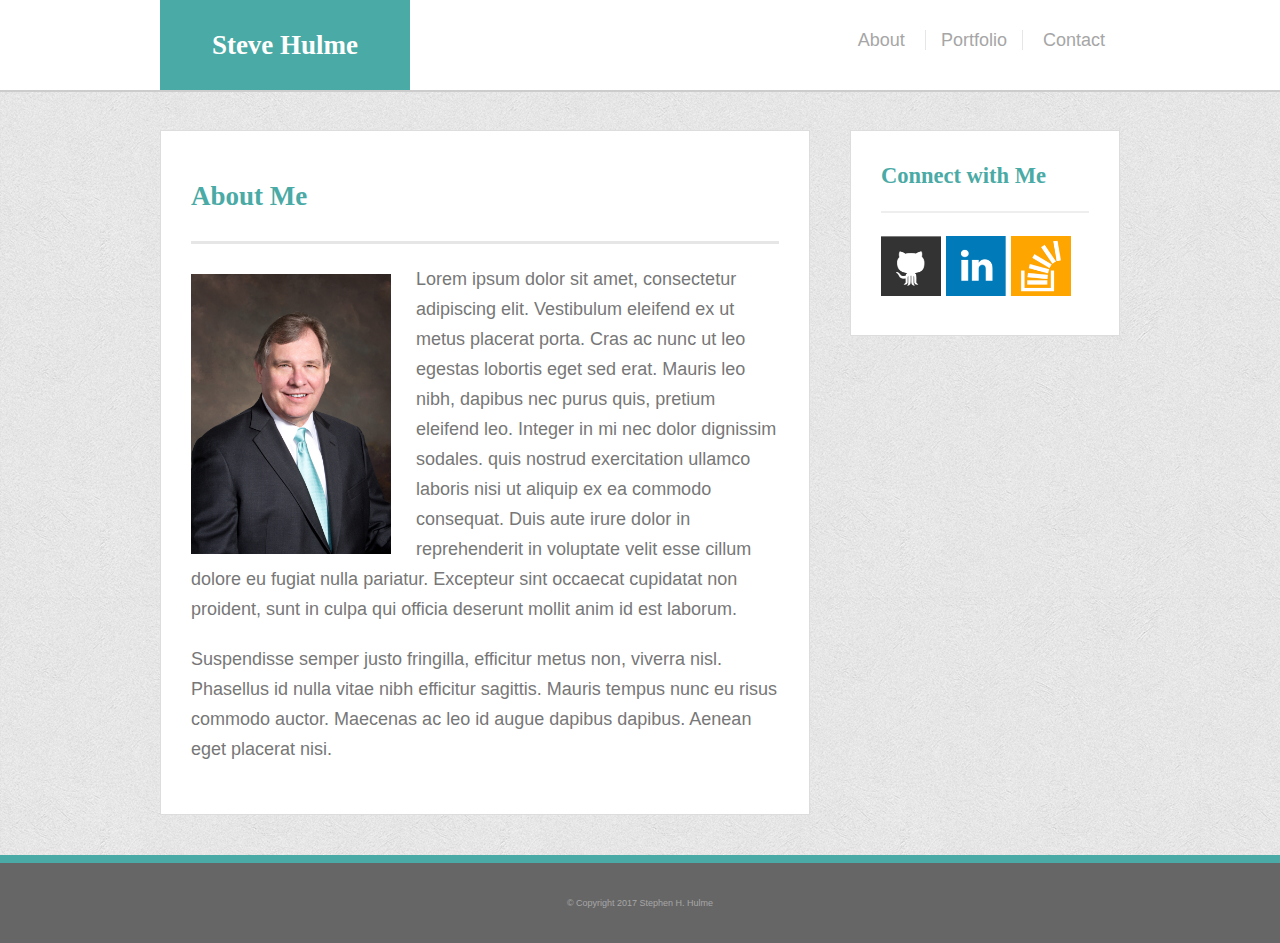
==== index.html @ 40370154 "Initial Commit 28 Sept" ====
<!DOCTYPE html>
<html lang="en-us">

<head>
  <meta charset="UTF-8">
  <title>Steve Hulme's Portfolio</title>
  <link rel="stylesheet" href="./assets/css/reset.css">
  <link rel="stylesheet" href="./assets/css/style.css"> 
</head>
<body>
	<!-- The page header, which will include my name and the top of page navigation menu -->
     <header id="header-section">
     	<div class="container">
	     	<a href="index.html" id="logo"><h2>Steve Hulme</h2></a>
	        <nav class="top-menu">
	          <a href="#about-me">About</a>
	          <a href="portfolio.html">Portfolio</a>
	          <a href="contact.html">Contact</a>
	        </nav>
        </div>
     </header>  
	
	<!-- This is the entire content area -->
	<div class="container" id="about-me">
			<div id="spacer-container">
				<!-- Main Content -->
				<div class="main-content-container">
					<h2>About Me</h2>
					<img id="hulme-picture" src="./assets/images/Hulme.jpg" alt="picture of steve hulme"> 
					 <p>
					     Lorem ipsum dolor sit amet, consectetur adipiscing elit. Vestibulum eleifend ex ut metus placerat porta. Cras ac nunc ut leo egestas lobortis eget sed erat. Mauris leo nibh, dapibus nec purus quis, pretium eleifend leo. Integer in mi nec dolor dignissim sodales. quis nostrud exercitation ullamco laboris nisi ut aliquip ex ea commodo consequat. Duis aute irure dolor in reprehenderit in voluptate velit esse cillum dolore eu fugiat nulla pariatur. Excepteur sint occaecat cupidatat non proident, sunt in culpa qui officia deserunt mollit anim id est laborum.
					 </p>
					 <p>

					     Suspendisse semper justo fringilla, efficitur metus non, viverra nisl. Phasellus id nulla vitae nibh efficitur sagittis. Mauris tempus nunc eu risus commodo auctor. Maecenas ac leo id augue dapibus dapibus. Aenean eget placerat nisi.
					</p>
				</div>
			<section class="sidebar">
	      		<div id="connect">
	       			<h2>Connect with Me</h2>
	
				    	    <a href="https://github.com/shulme801" target="_blank">
								<img src="./assets/images/github_square-114px.png" alt="github_img" class="social-image">
							</a>

							<a href="https://stackoverflow.com/users/7875249/stephen-hulme" target="_blank">
								<img src="./assets/images/linkedin_square_color-114px.png" alt="linkedin_img" class="social-image">
							</a>

							<a href="https://stackoverflow.com/users/7875249/stephen-hulme" target="_blank">
								<img src="./assets/images/stackoverflow-114px.png" alt="stack_overflow_image" class="social-image">
							</a>
				
	      		</div>
	    	</section>
		</div>
	</div>

				
	<!-- And now for the footer -->
	<footer>
		<div class="container">
			&copy; Copyright 2017 Stephen H. Hulme
		</div>
	</footer>
            
</body>
</html>
---- assets/css/style.css ----
/* Formatting for Elements*/

* {
  box-sizing: border-box;
}

body {
  font-family: Arial, "Helvetica Neue", Helvetica, sans-serif;
  font-size: 18px;
  line-height: 30px;
  color: #777777;
  background-image: url('../images/concrete_wall_3.png');
}

h1 h2 h3 {
	font-family: 'Georgia', Times, Times New Roman, serif;
  color: #4aaaa5;
  font-weight: 700;

}

/* The styling for the top-of-page nav bar */

nav {
  float: right;
  margin-top: 25px;
}

nav a {
  padding-left: 15px;
  padding-right: 15px;
  font-size: 1em;
  color: #a6a6a6;
  text-decoration: none;
  border: none;


}

nav a:nth-child(2) {
    border-left: 1px solid #e6e6e6;
    border-right: 1px solid #e6e6e6;
}

footer {
  clear: both;
  background-color: #666666; /*Revelation 13:18*/
  padding: 25px;
  border-top: 8px solid #4aaaa5;
  color: #a6a6a6;
  text-align: center;
  font-size: 0.5em;
  font-family: Arial, "Helvetica Neue", Helvetica, sans-serif;
}

/*-----------------------------------------------------------------*/

/*-----------------------------------------------------------------*/
/* CONTAINERS used on all pages */
/* Your basic container, which we'll use over and over*/

.container {
	max-width: 960px; /*max width will be 960px; if viewport is <960px, the container will shrink */
	width: 100%;
	margin: 0 auto;   /*keep elements inside horizontally centered*/
	clear: both;
}


/* Main Content Containers and other styles */
.main-content-container {
  float: left;
  width: 100%;
  max-width: 650px;
  padding: 20px 30px 30px 30px;
  margin: 0 0 40px;
  background: #ffffff;
  border: 1px solid #dddddd;
}

.main-content-container p {
  margin-bottom: 20px;
}

.main-content-container h2 {
  font-family: Georgia, Times, "Times New Roman", serif;
  font-size: 1.5em;
  font-weight: bold;
  line-height: 90px;
  color: #4aaaa5;
  border-bottom: 3px solid #e6e6e6;
  margin-bottom: 20px;
  margin-top: 0;
}

/* Sidebar container and related styles*/

.sidebar {
  float: right;
  width: 100%;
  max-width: 270px;
  padding: 30px;
  margin-bottom: 20px;
  background: #ffffff;
  border: 1px solid #dddddd;
}


.sidebar h2 {
  padding-bottom: 20px;
  margin-bottom: 15px;
  border-bottom: 2px solid #eeeeee;
  font-weight: bold;
  font-family: Georgia, Times, "Times New Roman", serif;
  font-size: 1.25em;
  color: #4aaaa5;
}

.sidebar a{
  text-decoration: none;
}

.social-image {
  width: 60px;
  height: 60px;
  margin-top: 8px;
  margin-right: 0px;
  margin-bottom: 0px;
  border: 0 none;
}

/* Since the Stack Overflow image is a "tad" bigger than the other two social images, this class is used to adjust its display */
.social-image2 {
  width: 50px;
  height: 54px;
  margin-bottom: 3px;
  border: 0 none;
}

/*---------------------------------------------------------------------*/
/*-----------------------------------------------------------------*/
/* Formatting of IDs */

/* IDs for specific units of formatting */
#header-section {
  position: fixed;
  width: 100%;
  overflow: auto;
  color: #ffffff;
  background: #ffffff;
  border-bottom: 2px solid #cccccc;
}

#logo {
  float: left;
  width: 250px;
  height: 90px;
  
  border-right: none;   
  text-align: center;
  text-decoration: none;
  background: #4aaaa5;
  margin-left: 0px;
}

#logo h2 {
  font-family: Georgia, Times, "Times New Roman", serif;
  font-size: 1.5em;
  font-weight: 700;
  line-height: 90px;
  color: #ffffff;
}

#spacer-container {
  padding-top: 130px;
}

#hulme-picture {
  float: left;
  width: 200px;
  height: auto;
  margin-top: 10px;
  margin-right: 25px;
}


/*---------------------------------------------------------------------*/
/* From the w3schools website*/
/*Style the submit button with a specific background color etc */
input[type=submit] {
    background-color: #4CAF50;
    color: white;
    padding: 12px 20px;
    border: none;
    border-radius: 4px;
    cursor: pointer;
}

/* From the w3schools website*/
/* When moving the mouse over the submit button, add a darker green color */
input[type=submit]:hover {
    background-color: #45a049;
}
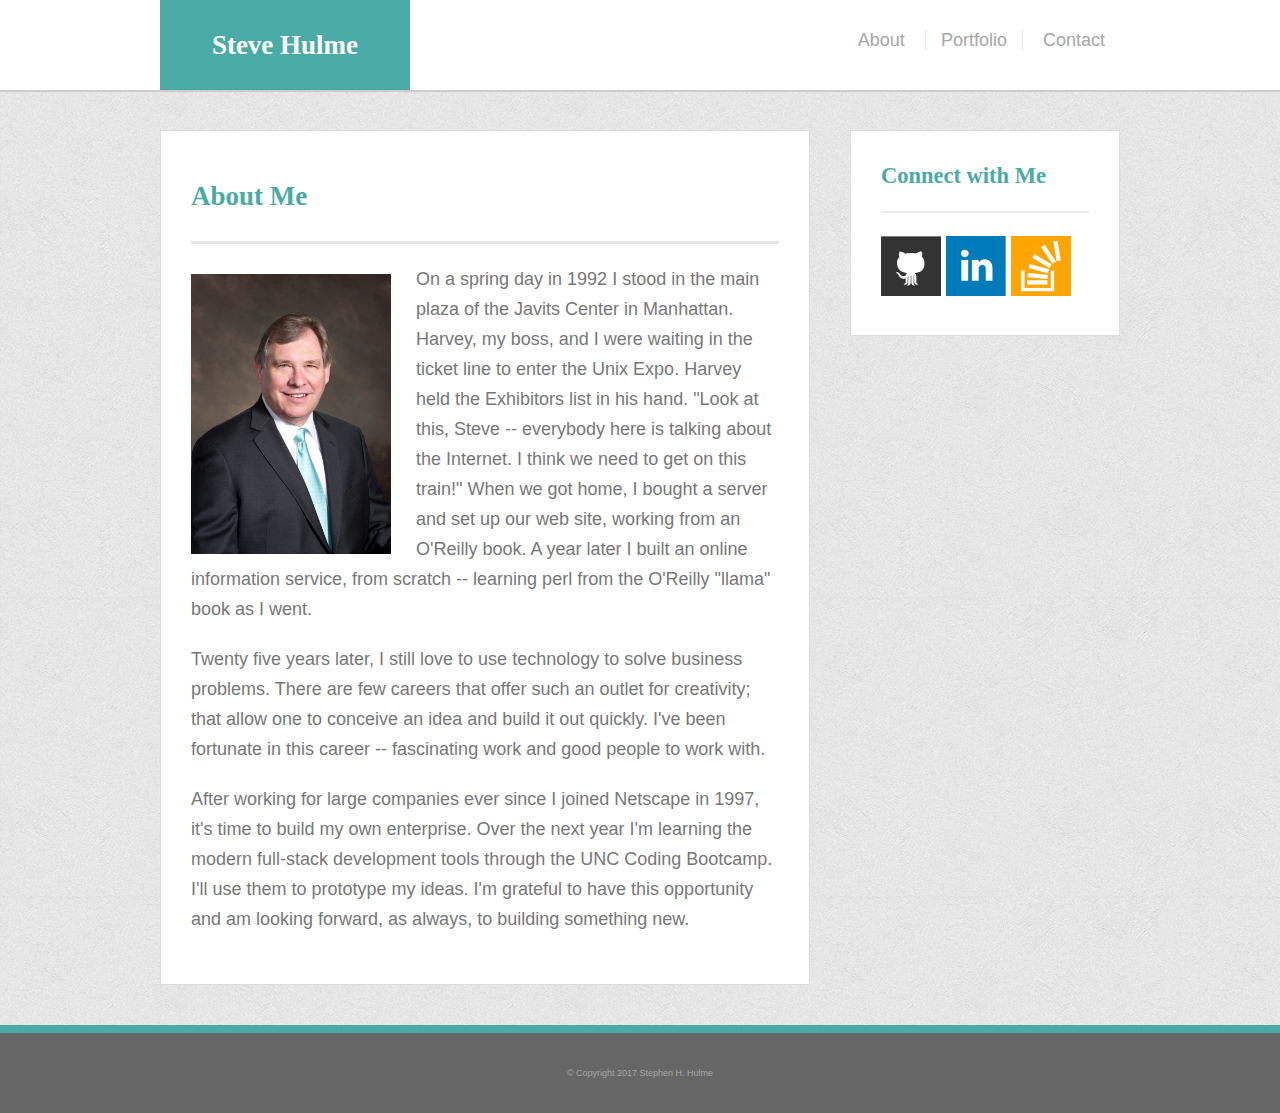
==== commit def98ed3: "Version ready to turn in" ====
--- a/index.html
+++ b/index.html
@@ -28,11 +28,13 @@
 					<h2>About Me</h2>
 					<img id="hulme-picture" src="./assets/images/Hulme.jpg" alt="picture of steve hulme"> 
 					 <p>
-					     Lorem ipsum dolor sit amet, consectetur adipiscing elit. Vestibulum eleifend ex ut metus placerat porta. Cras ac nunc ut leo egestas lobortis eget sed erat. Mauris leo nibh, dapibus nec purus quis, pretium eleifend leo. Integer in mi nec dolor dignissim sodales. quis nostrud exercitation ullamco laboris nisi ut aliquip ex ea commodo consequat. Duis aute irure dolor in reprehenderit in voluptate velit esse cillum dolore eu fugiat nulla pariatur. Excepteur sint occaecat cupidatat non proident, sunt in culpa qui officia deserunt mollit anim id est laborum.
-					 </p>
-					 <p>
-
-					     Suspendisse semper justo fringilla, efficitur metus non, viverra nisl. Phasellus id nulla vitae nibh efficitur sagittis. Mauris tempus nunc eu risus commodo auctor. Maecenas ac leo id augue dapibus dapibus. Aenean eget placerat nisi.
+					     On a spring day in 1992 I stood in the main plaza of the Javits Center in Manhattan. Harvey, my boss, and I were waiting in the ticket line to enter the Unix Expo. Harvey held the Exhibitors list in his hand. "Look at this, Steve -- everybody here is talking about the Internet. I think we need to get on this train!"  When we got home, I bought a server and set up our web site, working from an O'Reilly book. A year later I built an online information service, from scratch -- learning perl from the O'Reilly "llama" book as I went.
+					</p>
+					<p>
+					     Twenty five years later, I still love to use technology to solve business problems.  There are few careers that offer such an outlet for creativity; that allow one to conceive an idea and build it out quickly. I've been fortunate in this career -- fascinating work and good people to work with.
+					</p>
+					<p>
+					     After working for large companies ever since I joined Netscape in 1997, it's time to build my own enterprise. Over the next year I'm learning the modern full-stack development tools through the UNC Coding Bootcamp. I'll use them to prototype my ideas.  I'm grateful to have this opportunity and am looking forward, as always, to building something new.
 					</p>
 				</div>
 			<section class="sidebar">
@@ -43,7 +45,7 @@
 								<img src="./assets/images/github_square-114px.png" alt="github_img" class="social-image">
 							</a>
 
-							<a href="https://stackoverflow.com/users/7875249/stephen-hulme" target="_blank">
+							<a href="http://linkedin.com/in/shulme801" target="_blank">
 								<img src="./assets/images/linkedin_square_color-114px.png" alt="linkedin_img" class="social-image">
 							</a>
 
--- a/assets/css/style.css
+++ b/assets/css/style.css
@@ -128,17 +128,47 @@
   margin-bottom: 0px;
   border: 0 none;
 }
-
-/* Since the Stack Overflow image is a "tad" bigger than the other two social images, this class is used to adjust its display */
-.social-image2 {
-  width: 50px;
-  height: 54px;
-  margin-bottom: 3px;
+/*---------------------------------------------------------------------*/
+/*---------------------------------------------------------------------*/
+/* Portfolio Page Classes */
+.portfolio-item {
+  position: relative;
+  float: left;
+  width: 275px;
+  margin: 20px 0 25px;
+  overflow: auto;
+}
+
+.portfolio-item:nth-child(odd) {
+  /* "nth" child of the enclosing container. The Banner (e.g. "<h2>Portfolio</h2>") is child #1, so the first
+      .portfolio-item on the page is child #2. This nth-child(odd) will mean that the 2nd .portfolio-item (which is the
+      3rd child of the container) will get the left margin, and so on. */ 
+  margin-left: 35px;
+}
+
+.portfolio-item img {
+  width: 100%;
   border: 0 none;
-}
-
-/*---------------------------------------------------------------------*/
-/*-----------------------------------------------------------------*/
+  opacity: 0.8;
+}
+
+.portfolio-item h3 {
+  position: absolute;
+  bottom: 20px;
+  width: 100%;
+  padding: 15px;
+  margin-bottom: 0;
+  font-weight: 300;
+  line-height: 1.5em;
+  color: #ffffff;
+  text-align: center;
+  background: #4aaaa5;
+  border-bottom: 0;
+}
+
+
+/*---------------------------------------------------------------------*/
+/*---------------------------------------------------------------------*/
 /* Formatting of IDs */
 
 /* IDs for specific units of formatting */
